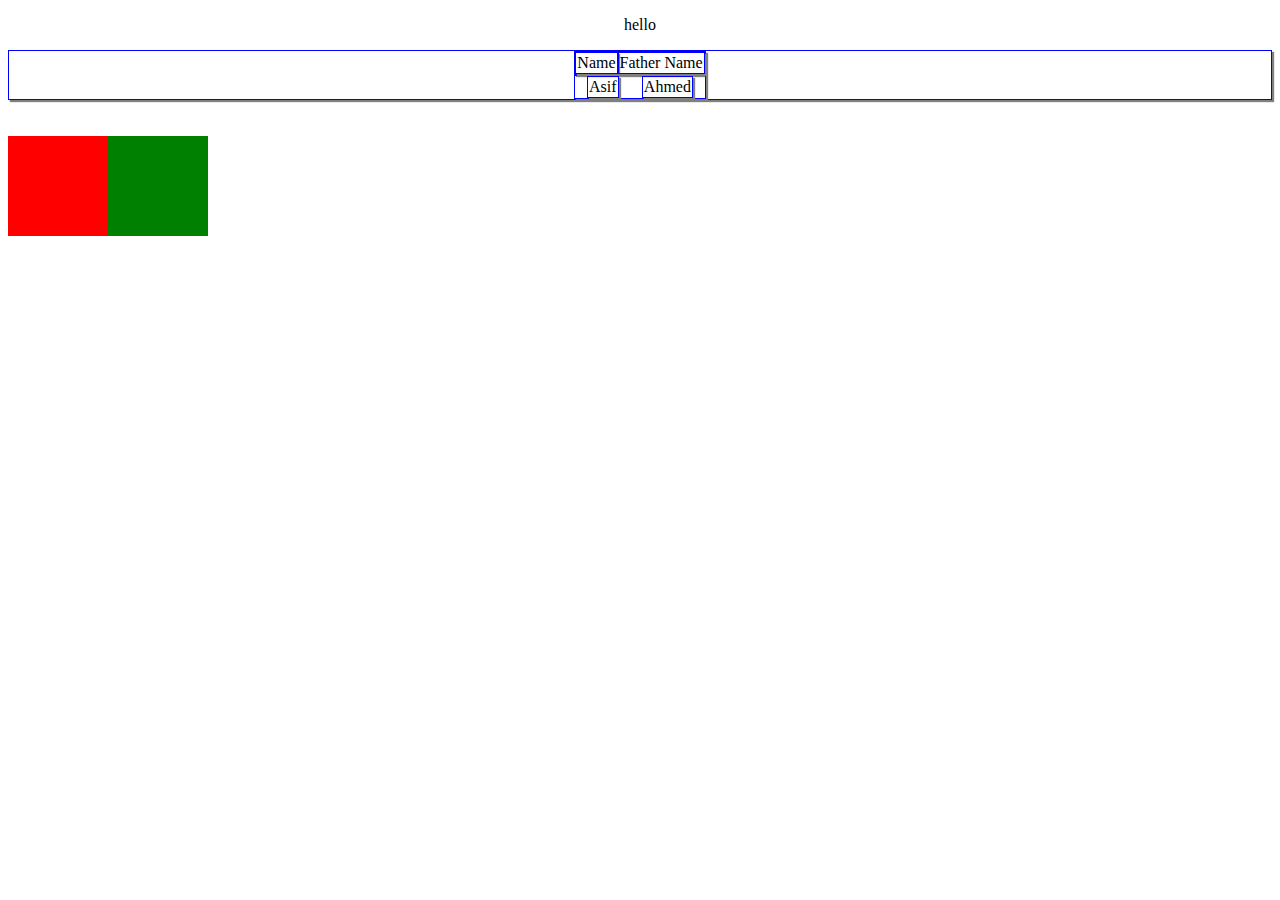
==== htm1.html @ b5b85b0f "practice css" ====
<!DOCTYPE html>
<html lang="en">
<head>
    <meta charset="UTF-8">
    <meta name="viewport" content="width=device-width, initial-scale=1.0">
    <link rel="stylesheet" href="html1.css">
    <title>Document</title>
</head>
<body>
    <div>
        <p>hello</p>
    </div>
    <table>
        <tr>
            <td>Name</td>
            <td>Father Name</td>
        </tr>
        <tr>
            <td>Asif</td>
            <td>Ahmed</td>
        </tr>
    </table>
    <br>
    <br>

    <div class="main1">
        <div class="first"></div>
        <div class="second"></div>
    </div>
    
</body>
</html>
---- html1.css ----
p{
    text-align: center;
}
table, td, tr{
    border: 1px solid blue;
    margin: 0 auto;
    box-shadow: 2px 2px 1px grey;
    display: flex;
    justify-content: space-evenly;
}

.main1{
    /* width: 100px;
    height: 100px;
    background-color: blue; */
}
.first{
    width: 100px;
    height: 100px;
    background-color:red;
    float: left;
}
.second{
    width: 100px;
    height: 100px;
    background-color: green;
    float: left;
}
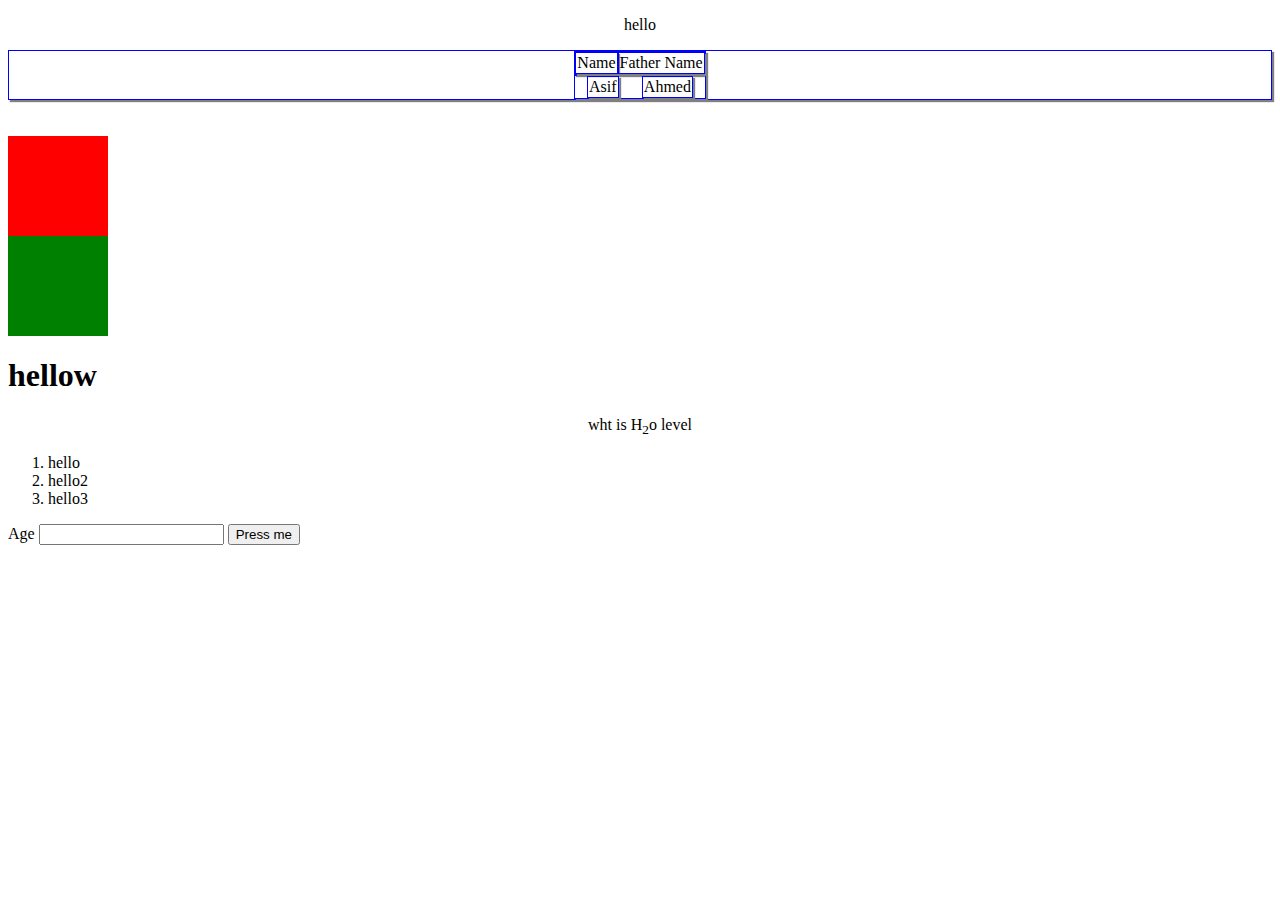
==== commit a9d2050b: "practice javascript html css" ====
--- a/htm1.html
+++ b/htm1.html
@@ -28,5 +28,24 @@
         <div class="second"></div>
     </div>
     
+
+    <h1>hellow</h1>
+    <p>wht is H<sub>2</sub>o level</p>
+
+
+
+    <ol>
+        <li>hello</li>
+        <li>hello2</li>
+        <li>hello3</li>
+    </ol>
+
+
+
+    <form action="abcde.html">
+        <label for="namei">Age</label>
+        <input type="text" name="age" id="namei">
+        <input type="submit" value="Press me">
+    </form>
 </body>
 </html>--- a/html1.css
+++ b/html1.css
@@ -18,11 +18,18 @@
     width: 100px;
     height: 100px;
     background-color:red;
-    float: left;
+    /* float: left; */
 }
 .second{
     width: 100px;
     height: 100px;
     background-color: green;
-    float: left;
+    /* float: left; */
+}
+
+@media only screen and (max-width:600px)
+{
+    .second,.first{
+        float: left;
+    }
 }